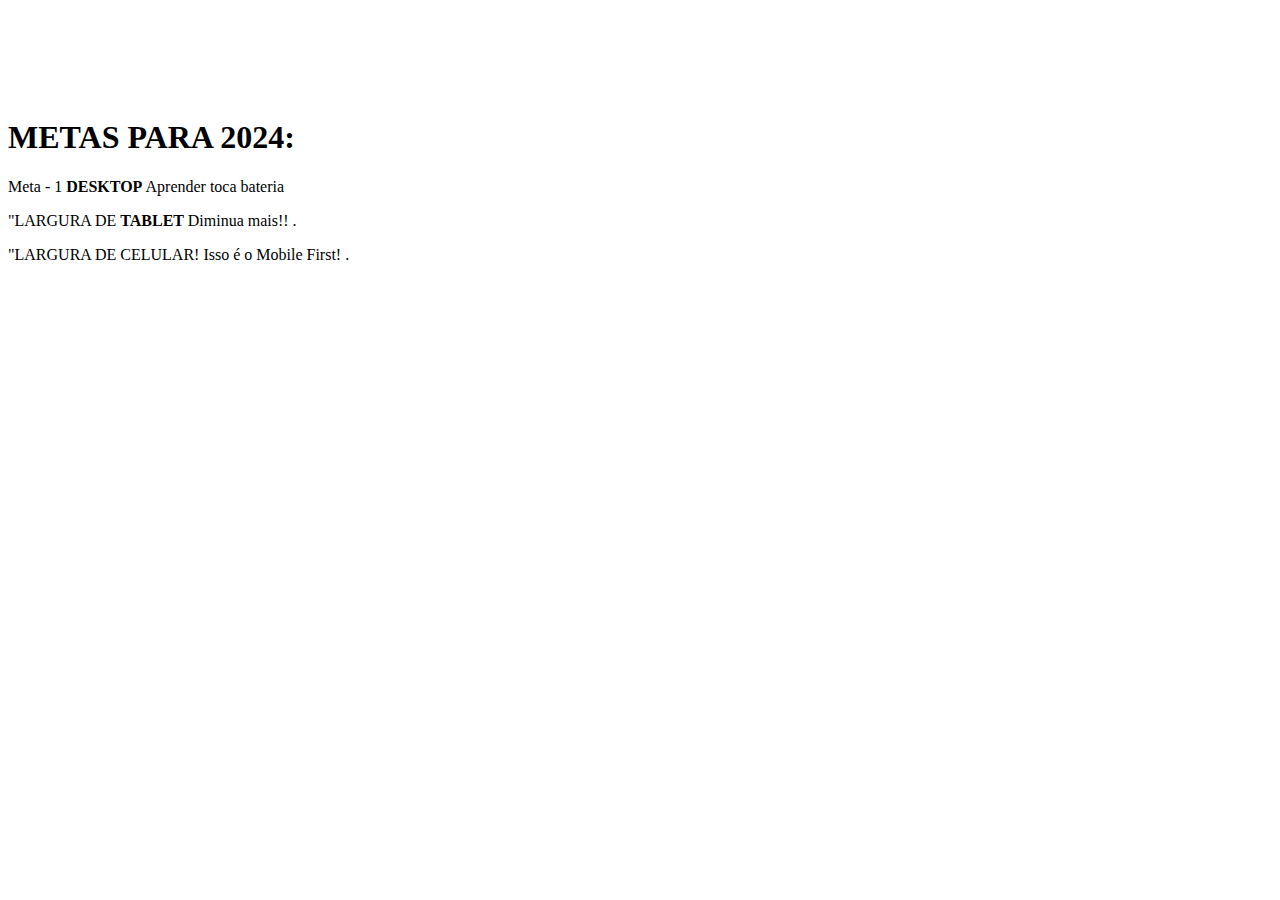
==== index.html @ dc656092 "SAVE-5" ====
<!DOCTYPE html>
<html lang="en">
<head>
    <meta charset="UTF-8">
    <meta name="viewport" content="width=device-width, initial-scale=1.0">
    <title>Metas 2024</title>
    <link rel="styleheet" href="style.css">
</head>
<body class="corpo"> <br><br><br><br><br>
    <h1 class="titulo">METAS PARA 2024:</h1>
    <p class="texto-metas"></p>
    <div class="cx-texto">
        <p class="texto-desktop">Meta - 1 <b>DESKTOP </b>Aprender toca bateria</p>
        <p class="texto-tablet">"LARGURA DE <b>TABLET </b>Diminua mais!! .</p>
        <p class="texto-mobile">"LARGURA DE CELULAR! Isso é o Mobile First! .</p>
    <script>
        
    </script>
</body>
</html>
---- style.css ----
.corpo{
    background-color: blue;
}
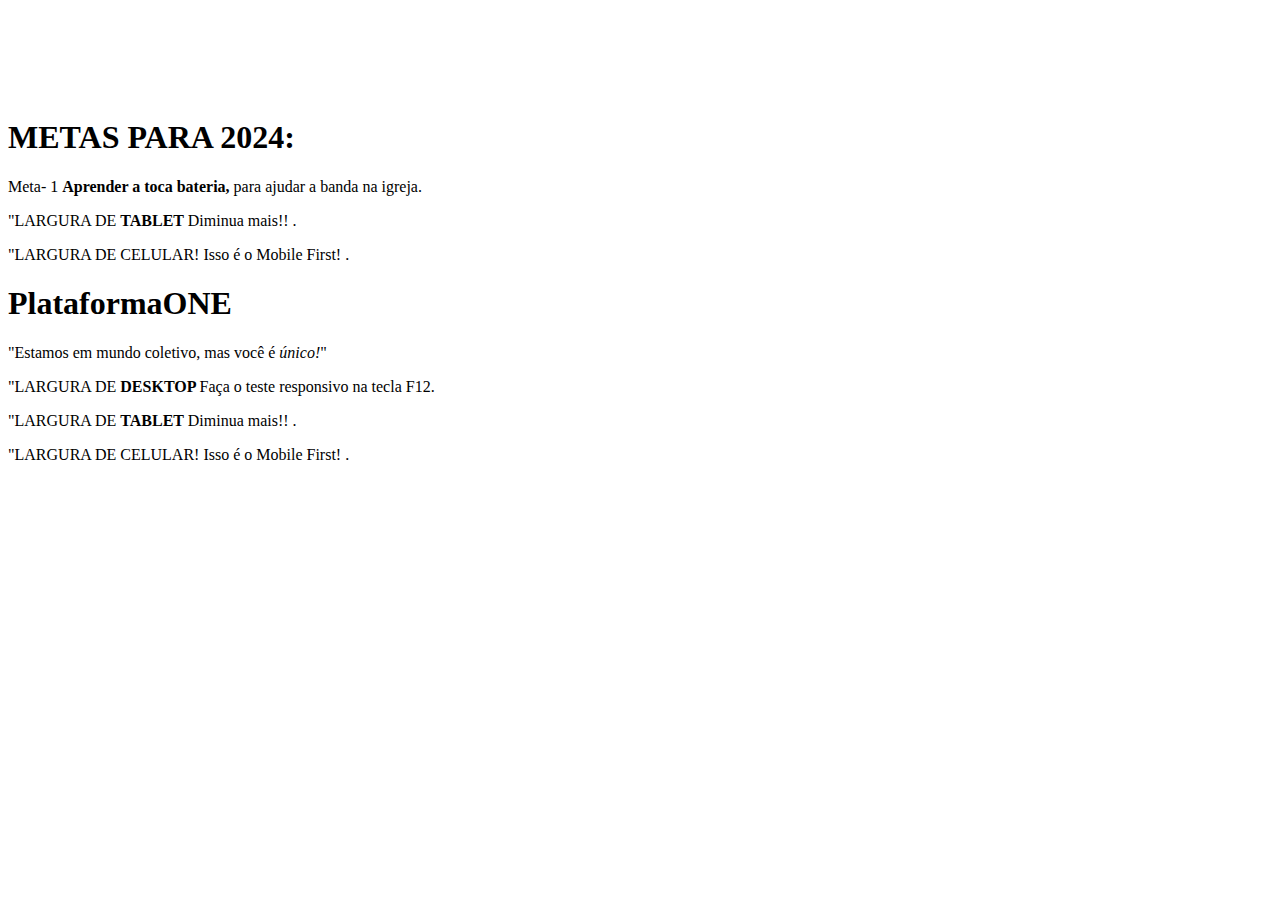
==== commit f85ec894: "save9" ====
--- a/index.html
+++ b/index.html
@@ -9,10 +9,28 @@
 <body class="corpo"> <br><br><br><br><br>
     <h1 class="titulo">METAS PARA 2024:</h1>
     <p class="texto-metas"></p>
+
     <div class="cx-texto">
-        <p class="texto-desktop">Meta - 1 <b>DESKTOP </b>Aprender toca bateria</p>
+        <p class="texto-desktop">Meta- 1 <b>Aprender a toca bateria, </b>para ajudar a banda na igreja.</p>
         <p class="texto-tablet">"LARGURA DE <b>TABLET </b>Diminua mais!! .</p>
         <p class="texto-mobile">"LARGURA DE CELULAR! Isso é o Mobile First! .</p>
+
+
+        <div class="container">
+
+         <h1 class="container_titulo">Plataforma<b>ONE</b></h1>
+         <p class="container_frase">
+            "Estamos em mundo coletivo, mas você é <i>único!</i>"
+         </p>
+        </div>
+        
+     </header>
+     <div class="cx-texto">
+      <p class="texto-desktop">"LARGURA DE <b>DESKTOP </b>Faça o teste responsivo na tecla F12.</p>
+      <p class="texto-tablet">"LARGURA DE <b>TABLET </b>Diminua mais!! .</p>
+      <p class="texto-mobile">"LARGURA DE CELULAR! Isso é o Mobile First! .</p>
+
+
     <script>
         
     </script>
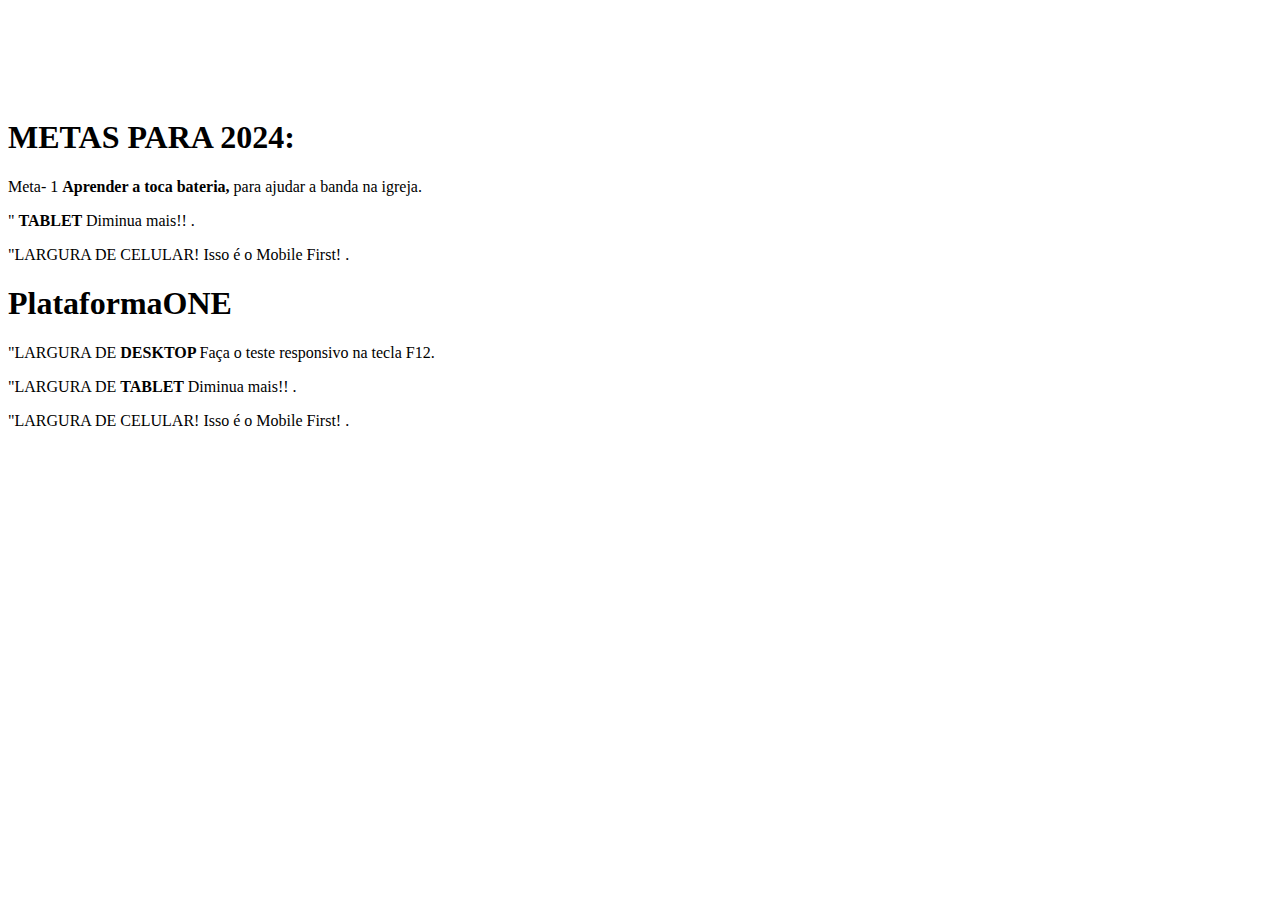
==== commit fd9baff4: "save14" ====
--- a/index.html
+++ b/index.html
@@ -12,15 +12,13 @@
 
     <div class="cx-texto">
         <p class="texto-desktop">Meta- 1 <b>Aprender a toca bateria, </b>para ajudar a banda na igreja.</p>
-        <p class="texto-tablet">"LARGURA DE <b>TABLET </b>Diminua mais!! .</p>
+        <p class="texto-tablet">" <b>TABLET </b>Diminua mais!! .</p>
         <p class="texto-mobile">"LARGURA DE CELULAR! Isso é o Mobile First! .</p>
-
-
         <div class="container">
 
          <h1 class="container_titulo">Plataforma<b>ONE</b></h1>
          <p class="container_frase">
-            "Estamos em mundo coletivo, mas você é <i>único!</i>"
+
          </p>
         </div>
         
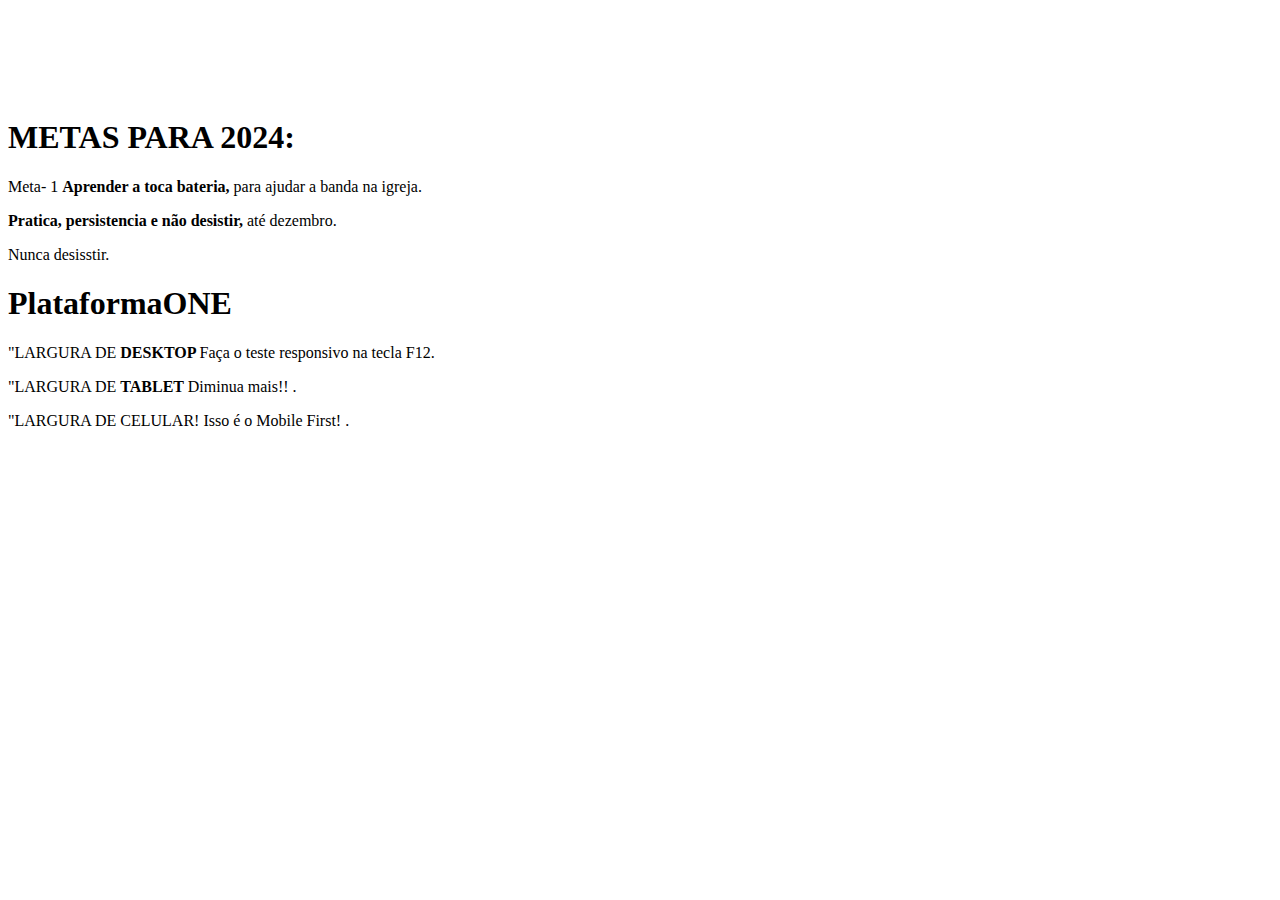
==== commit 7358ceaa: "save3547" ====
--- a/index.html
+++ b/index.html
@@ -12,8 +12,8 @@
 
     <div class="cx-texto">
         <p class="texto-desktop">Meta- 1 <b>Aprender a toca bateria, </b>para ajudar a banda na igreja.</p>
-        <p class="texto-tablet">" <b>TABLET </b>Diminua mais!! .</p>
-        <p class="texto-mobile">"LARGURA DE CELULAR! Isso é o Mobile First! .</p>
+        <p class="texto-tablet"> <b>Pratica, persistencia e não desistir, </b> até dezembro.</p>
+        <p class="texto-mobile">Nunca desisstir.</p>
         <div class="container">
 
          <h1 class="container_titulo">Plataforma<b>ONE</b></h1>
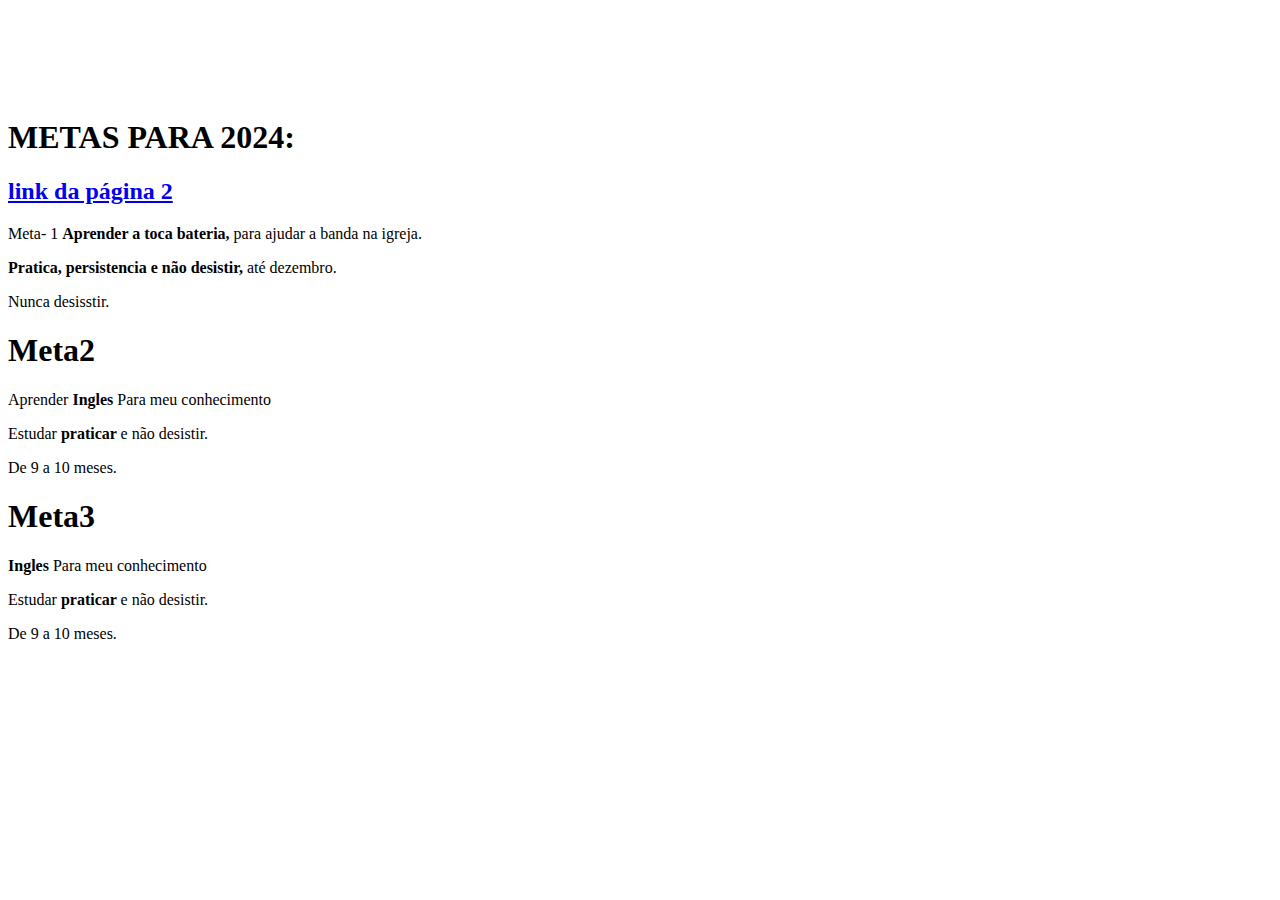
==== commit 97ca99b7: "save556" ====
--- a/index.html
+++ b/index.html
@@ -8,6 +8,11 @@
 </head>
 <body class="corpo"> <br><br><br><br><br>
     <h1 class="titulo">METAS PARA 2024:</h1>
+    <h2>
+        <a href="metas.html">
+            link da página 2
+        </a>
+    </h2>
     <p class="texto-metas"></p>
 
     <div class="cx-texto">
@@ -16,7 +21,7 @@
         <p class="texto-mobile">Nunca desisstir.</p>
         <div class="container">
 
-         <h1 class="container_titulo">Plataforma<b>ONE</b></h1>
+         <h1 class="container_titulo">Meta<b>2</b></h1>
          <p class="container_frase">
 
          </p>
@@ -24,9 +29,21 @@
         
      </header>
      <div class="cx-texto">
-      <p class="texto-desktop">"LARGURA DE <b>DESKTOP </b>Faça o teste responsivo na tecla F12.</p>
-      <p class="texto-tablet">"LARGURA DE <b>TABLET </b>Diminua mais!! .</p>
-      <p class="texto-mobile">"LARGURA DE CELULAR! Isso é o Mobile First! .</p>
+      <p class="texto-desktop">Aprender <b>Ingles </b>Para meu conhecimento</p>
+      <p class="texto-tablet">Estudar <b>praticar </b>e não desistir.</p>
+      <p class="texto-mobile">De 9 a 10 meses.</p>
+
+      <h1 class="container_titulo">Meta<b>3</b></h1>
+      <p class="container_frase">
+
+      </p>
+     </div>
+     
+  </header>
+  <div class="cx-texto">
+   <p class="texto-desktop"> <b>Ingles </b>Para meu conhecimento</p>
+   <p class="texto-tablet">Estudar <b>praticar </b>e não desistir.</p>
+   <p class="texto-mobile">De 9 a 10 meses.</p>
 
 
     <script>
